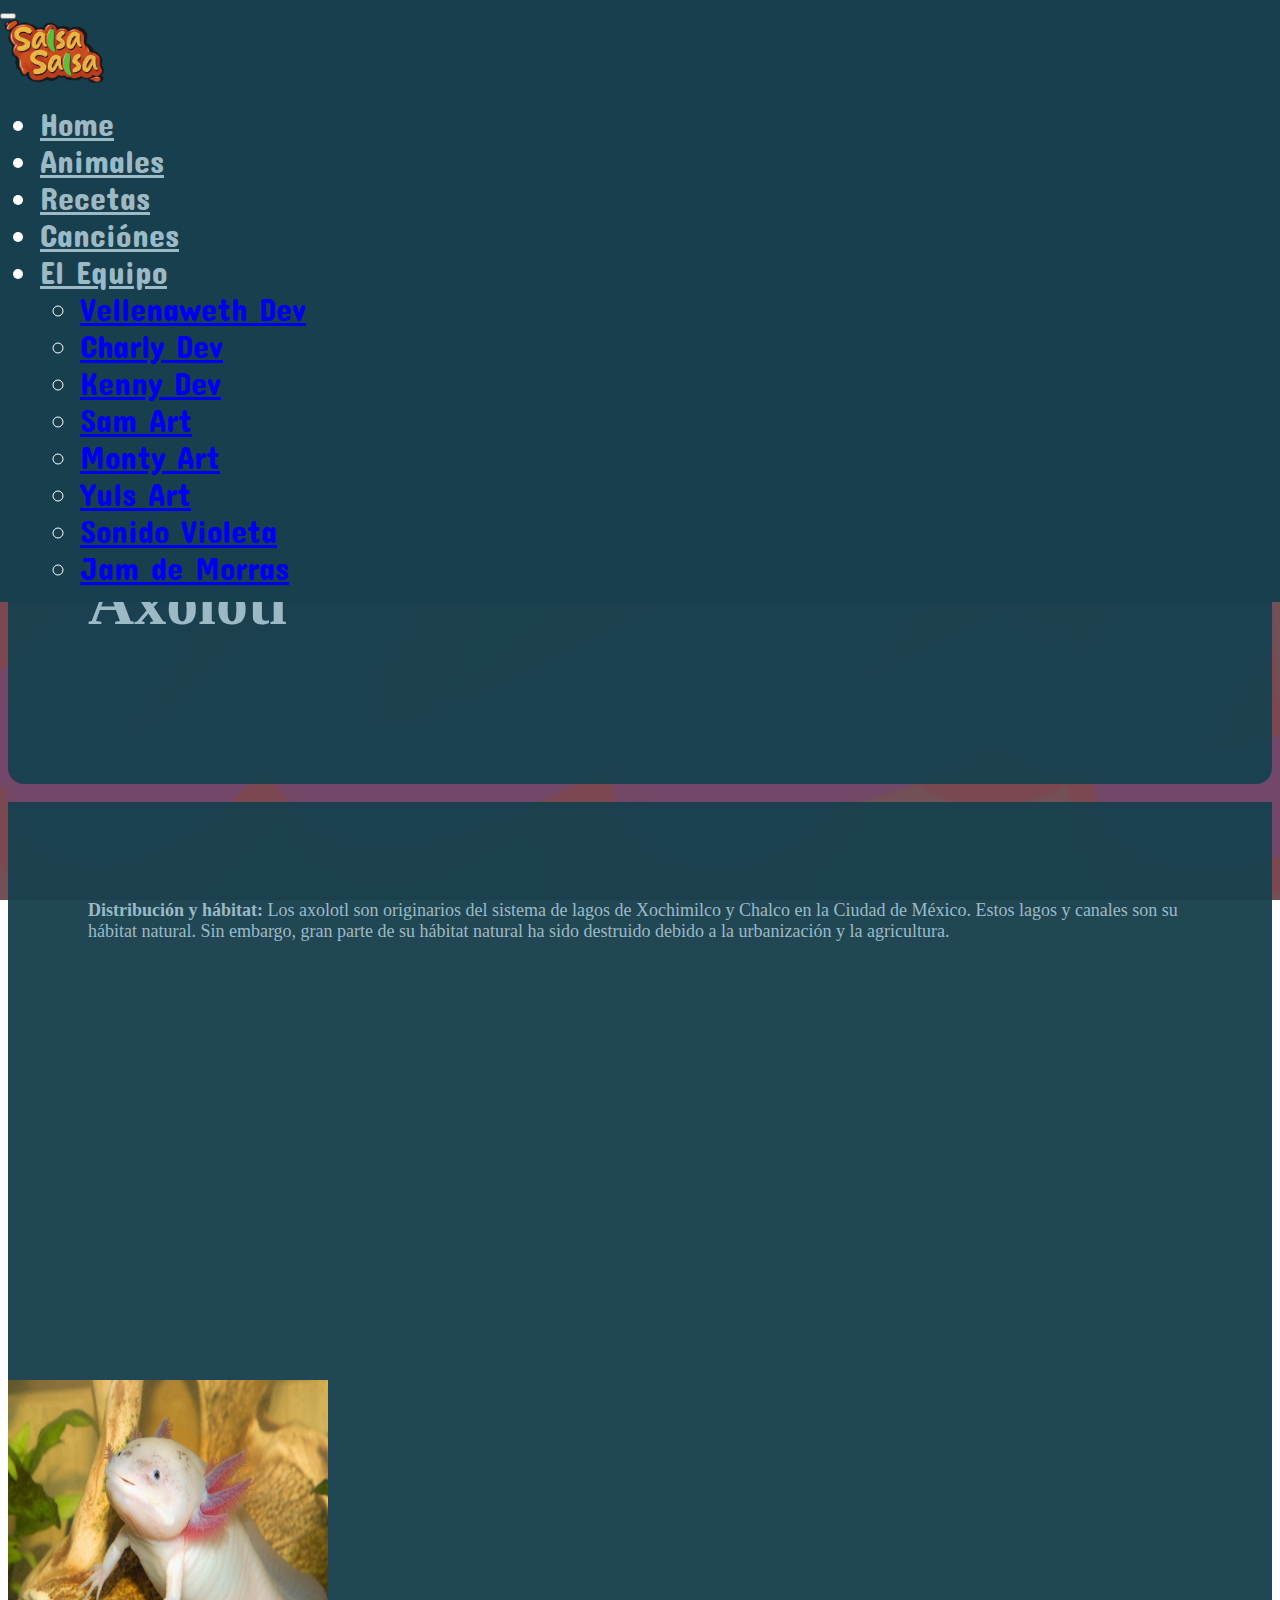
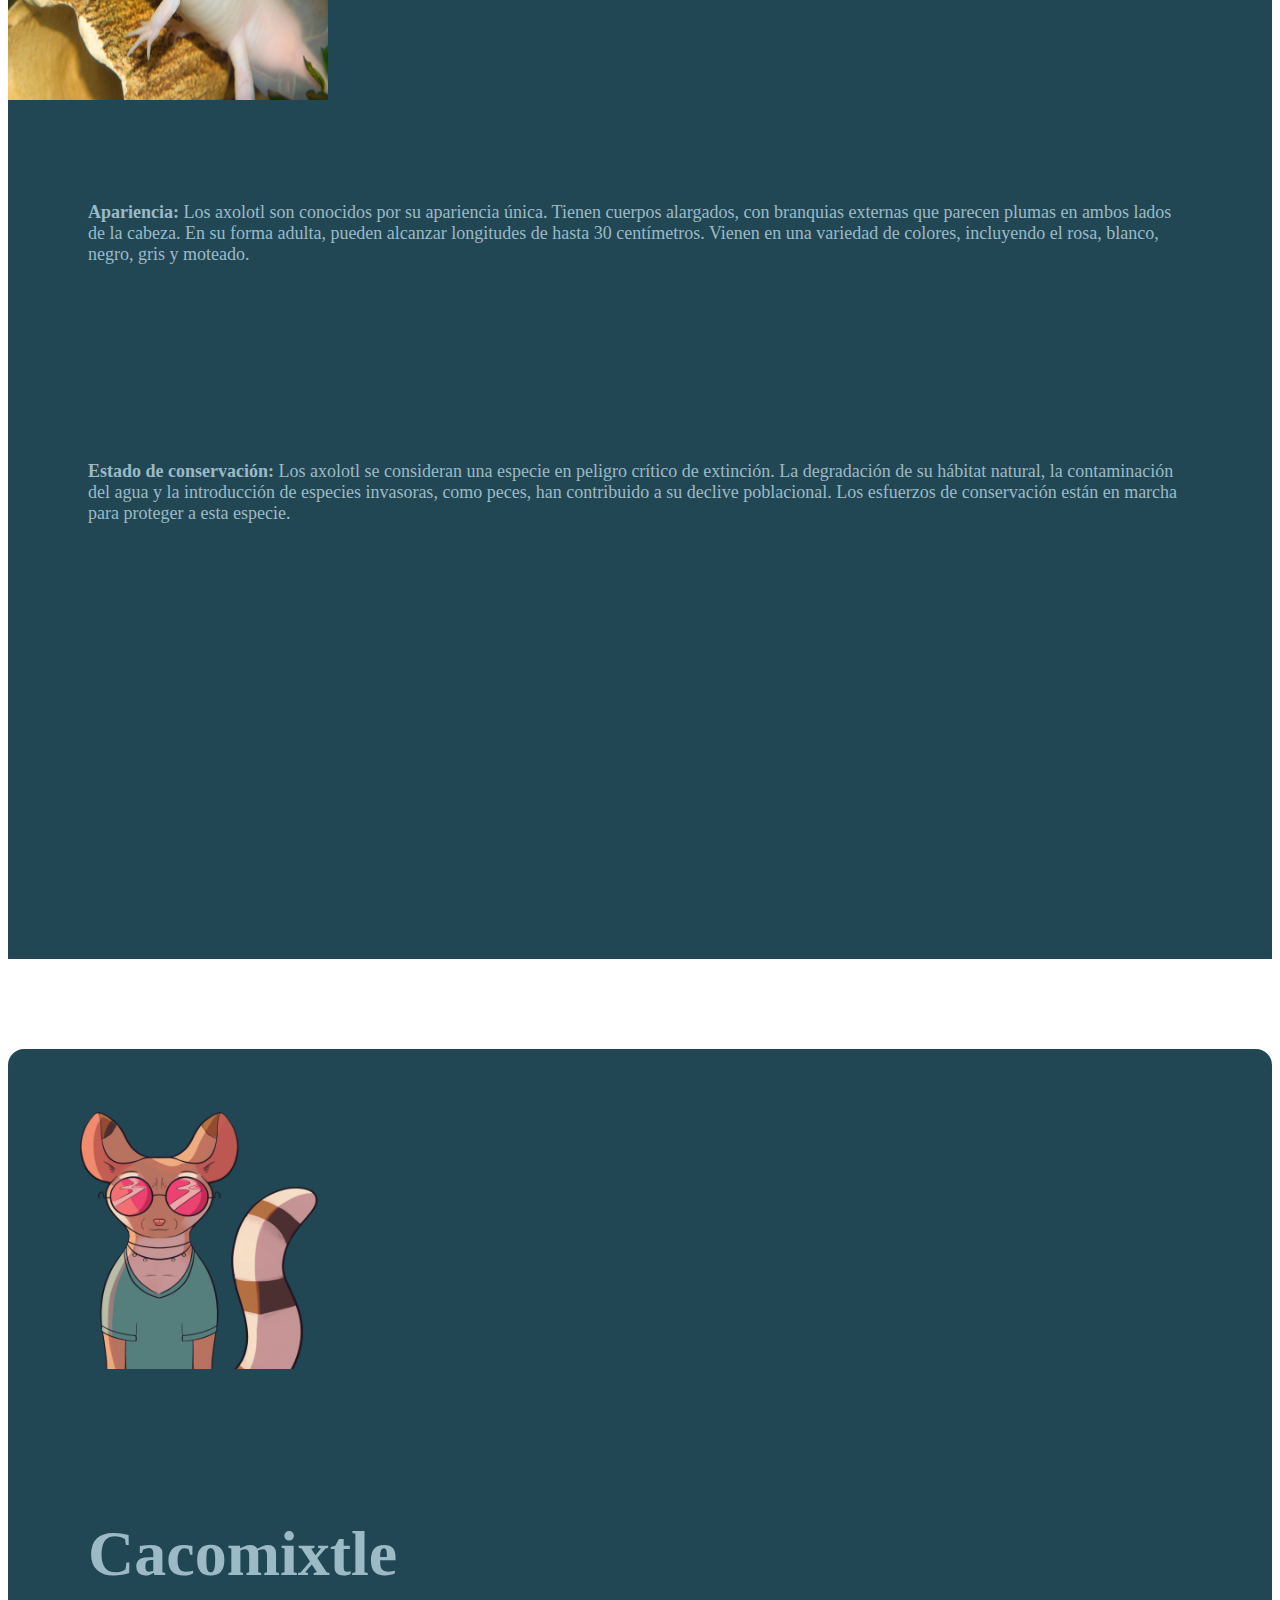
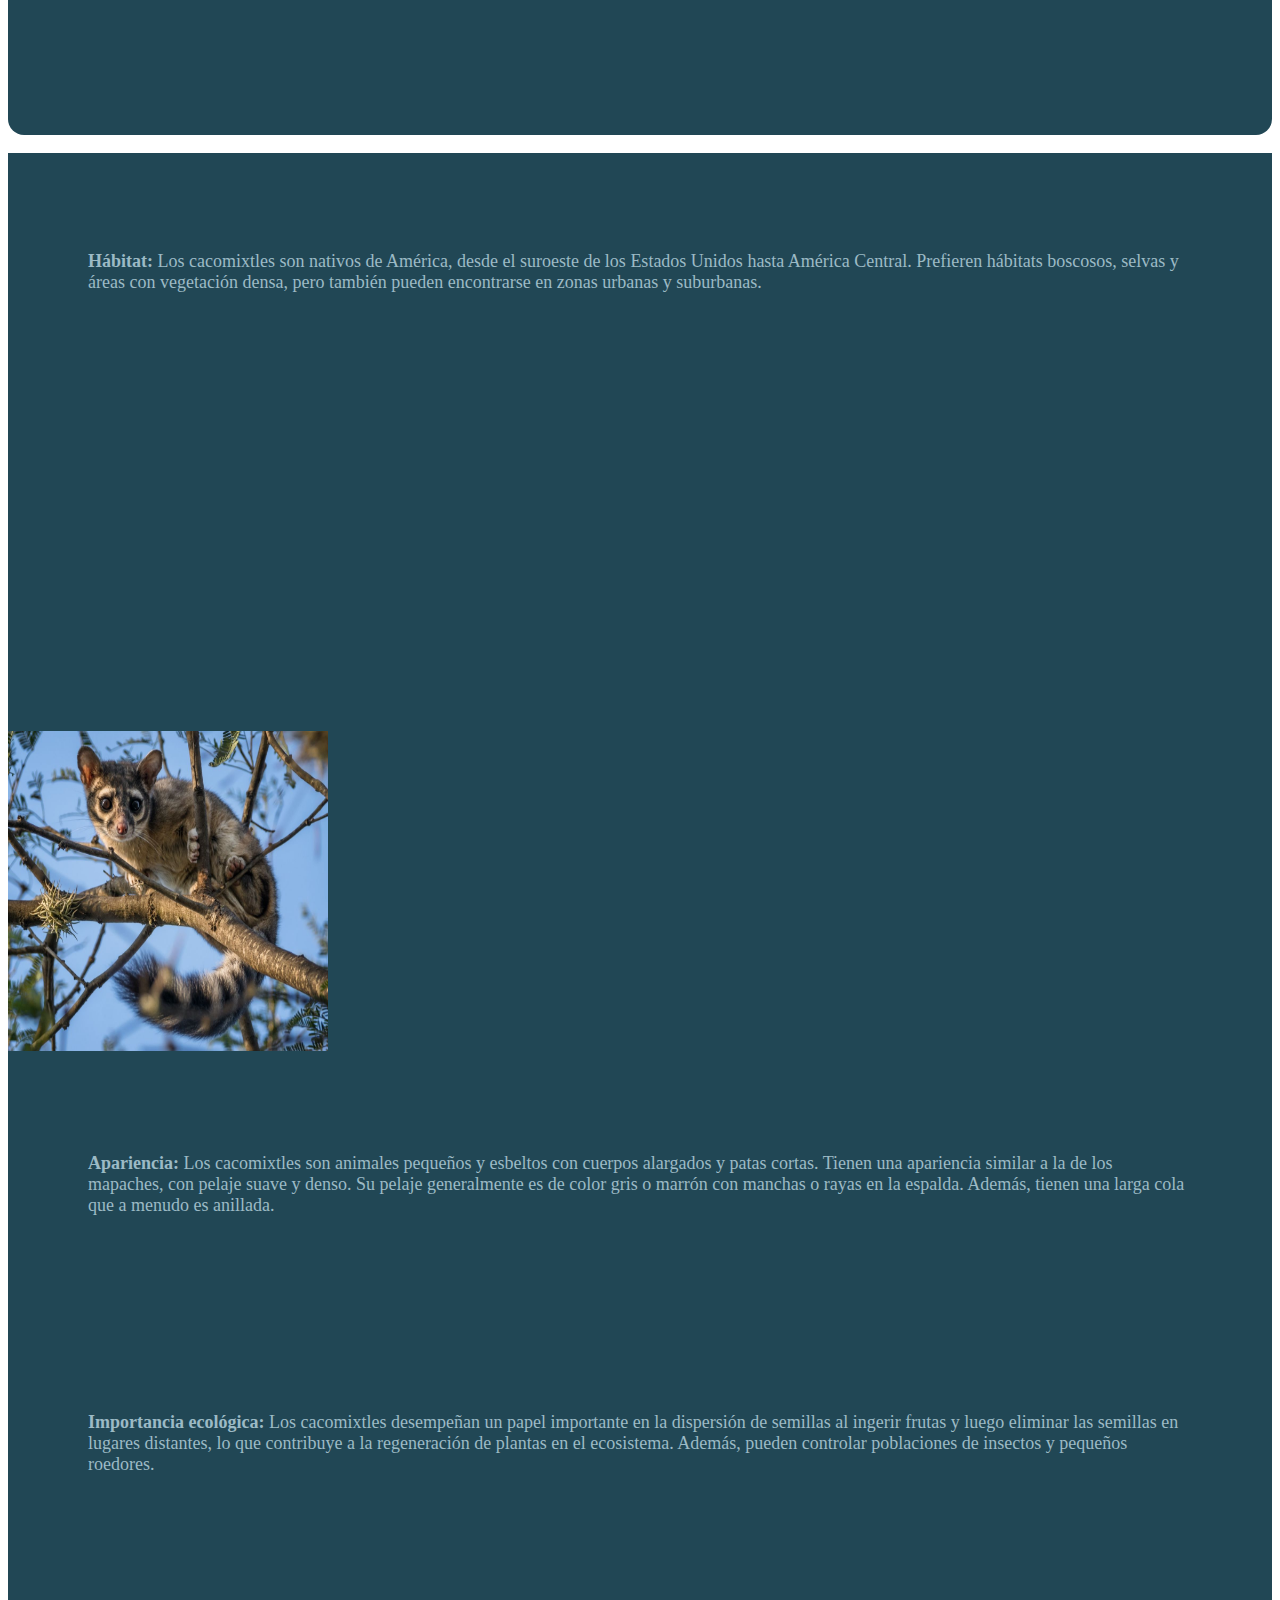
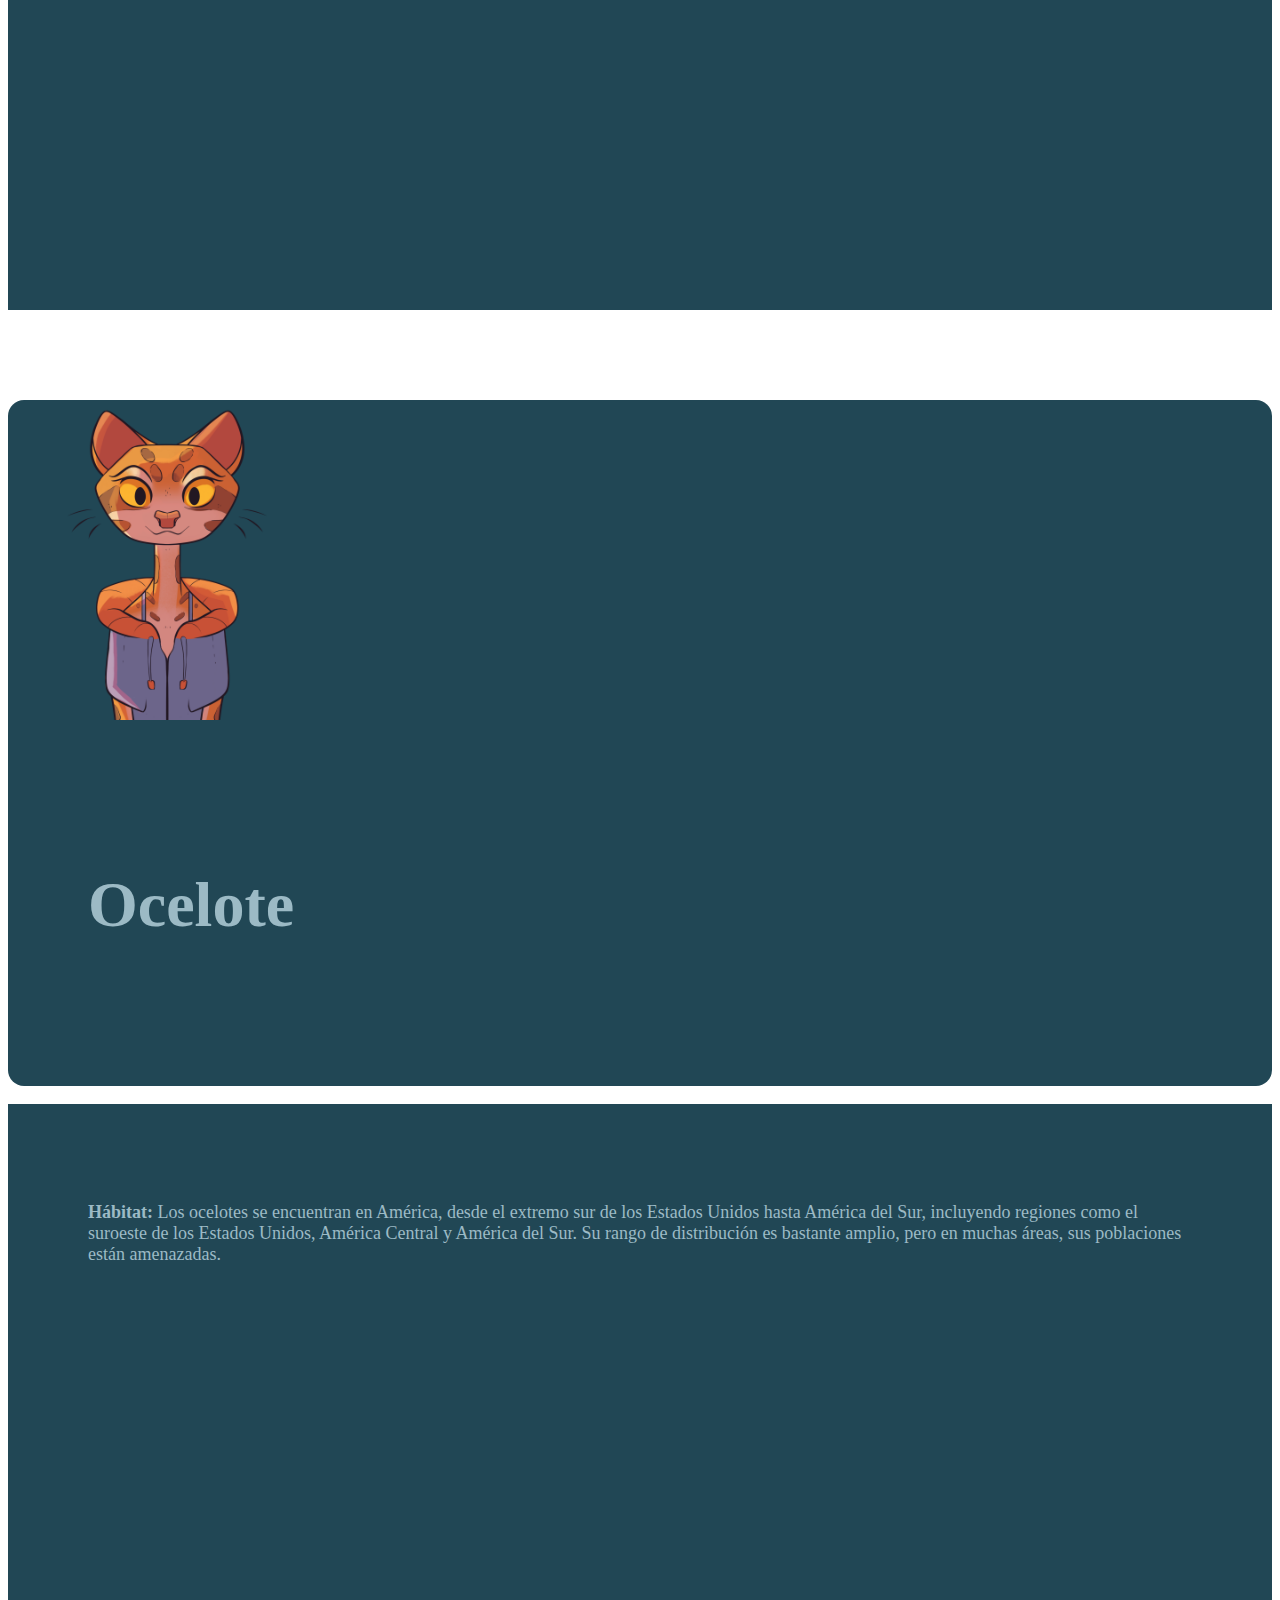
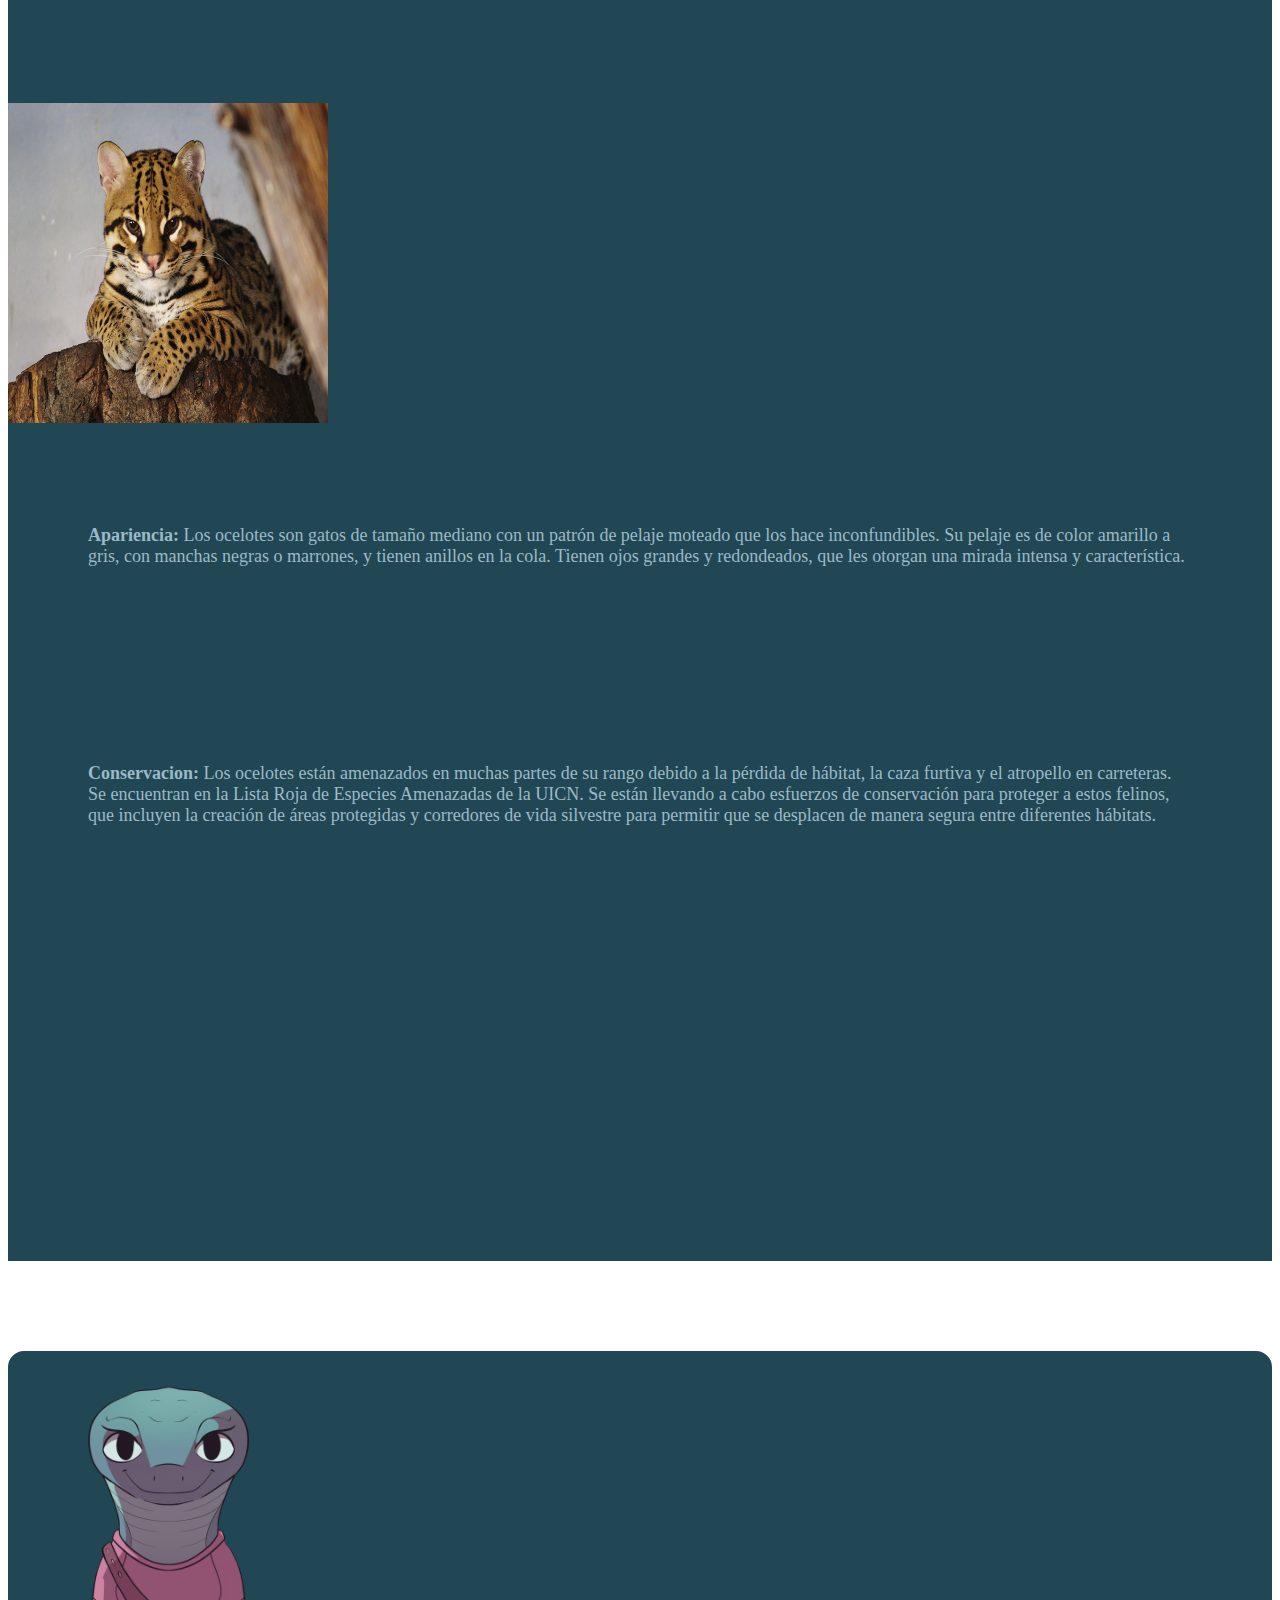
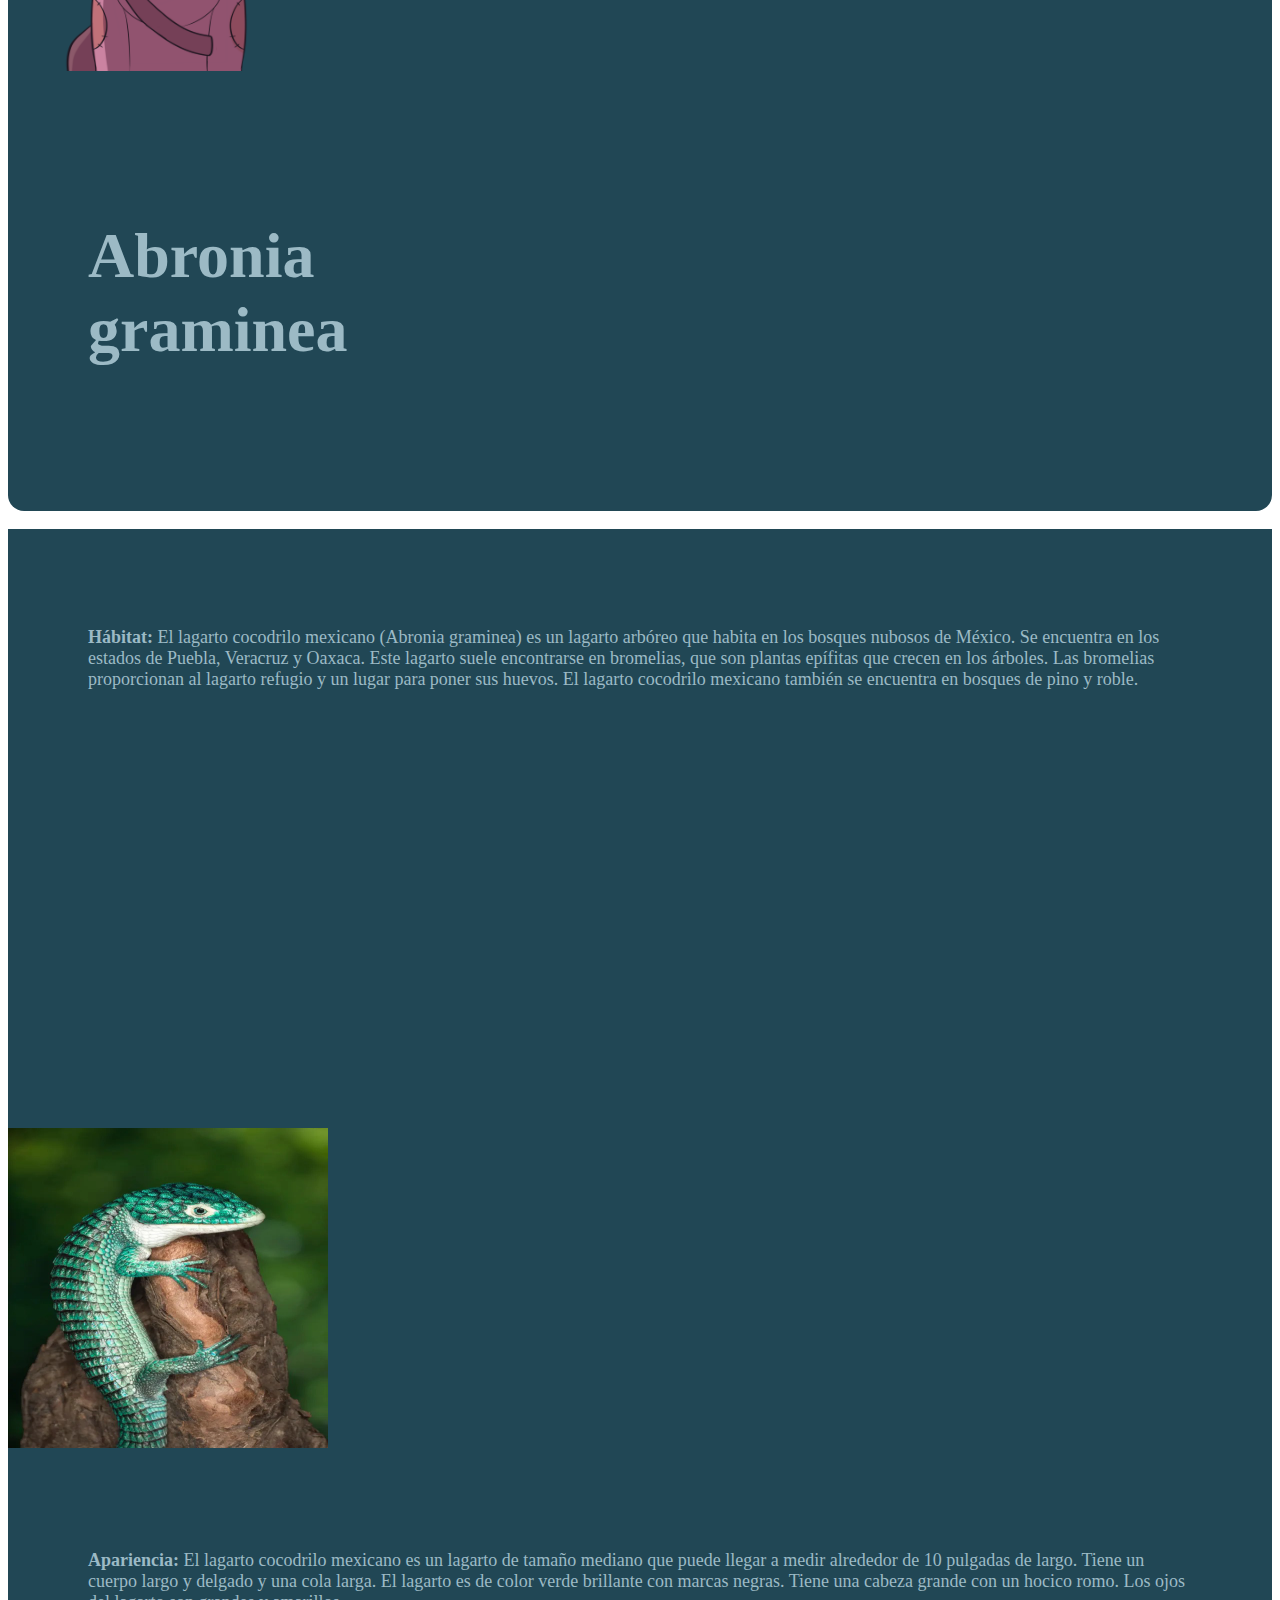
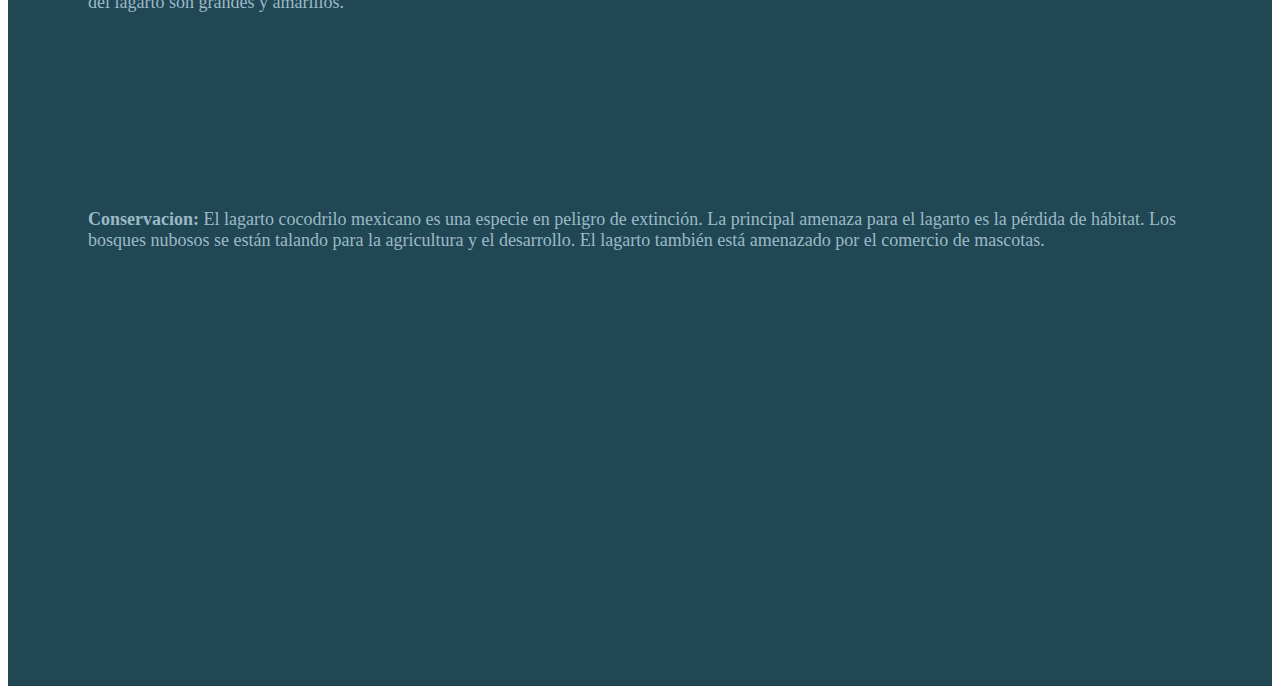
==== animals.html @ 77896317 "Todo" ====
<!doctype html>
<html lang="en">
  <head>
    <meta charset="utf-8">
    <meta name="viewport" content="width=device-width, initial-scale=1">
    <title>SalsaSalsa</title>
    <link rel="preconnect" href="https://fonts.googleapis.com">
    <link rel="preconnect" href="https://fonts.gstatic.com" crossorigin>
    <link href="https://fonts.googleapis.com/css2?family=Concert+One&display=swap" rel="stylesheet">
    <link href="https://fonts.googleapis.com/css2?family=Roboto:ital,wght@0,500;1,700&display=swap" rel="stylesheet">
    <link href="https://cdn.jsdelivr.net/npm/bootstrap@5.3.2/dist/css/bootstrap.min.css" rel="stylesheet" integrity="sha384-T3c6CoIi6uLrA9TneNEoa7RxnatzjcDSCmG1MXxSR1GAsXEV/Dwwykc2MPK8M2HN" crossorigin="anonymous">
    <link rel="stylesheet" href="css/style.css">
   
  </head>
  <header>
    <nav class="navbar navbar-expand-lg  nav-container ">
      <div class="container-fluid " style="color: white;">
        <button class="navbar-toggler" type="button" data-bs-toggle="collapse" data-bs-target="#navbarTogglerDemo01" aria-controls="navbarTogglerDemo01" aria-expanded="false" aria-label="Toggle navigation" style="color: white;">
          <span class="navbar-toggler-icon" style="color: white;"></span>
        </button>
        <div class="collapse navbar-collapse" id="navbarTogglerDemo01" style="color: white;">
          <a class="navbar-brand nav-item-pad" href="index.html" style="color: rgb(255, 0, 0);"><img src="img/logos/Logo.png" class="logo-img"></a>
          <ul class="navbar-nav me-auto mb-2 mb-lg-0">
              <li class="nav-item nav-section nav-item-pad">
                  <a class="nav-link nav-section third-color" href="index.html">Home</a>
                </li>
            <li class="nav-item nav-section nav-item-pad">
              <a class="nav-link nav-section third-color" href="animals.html">Animales</a>
            </li>
            <li class="nav-item nav-section nav-item-pad">
              <a class="nav-link nav-section third-color" href="recetas.html">Recetas</a>
            </li>
            <li class="nav-item nav-section nav-item-pad">
              <a class="nav-link nav-section third-color" href="songs.html">Canciónes</a>
            </li>
            <li class="nav-item dropdown nav-item-pad">
              <a class="nav-link dropdown-toggle nav-section third-color" href="#" role="button" data-bs-toggle="dropdown" aria-expanded="false">
                El Equipo
              </a>
              <ul class="nav-section dropdown-menu">
                <li><a class="dropdown-item nav-section-dropdown" href="kdev.html">Vellenaweth Dev</a></li>
                <li><a class="dropdown-item nav-section-dropdown" href="chardev.html">Charly Dev</a></li>
                <li><a class="dropdown-item nav-section-dropdown" href="kendev.html">Kenny Dev</a></li>
                <li><a class="dropdown-item nav-section-dropdown" href="samart.html">Sam Art</a></li>
                <li><a class="dropdown-item nav-section-dropdown" href="motyart.html">Monty Art</a></li>
                <li><a class="dropdown-item nav-section-dropdown" href="yuls.html">Yuls Art</a></li>
                <li><a class="dropdown-item nav-section-dropdown" href="sfx.html">Sonido Violeta</a></li>
                <li><a class="dropdown-item nav-section-dropdown" href="jam.html">Jam de Morras</a></li>
                
              </ul>
            </li>
          </ul>
        </div>
      </div>
    </nav>
  </header>
  <body class="body-animals">


<br><br><br><br><br>
    
<section id="axolotl"> <div class="container text-center">
    <div class="row bg-c1-op border-rad">
        <div class="col-sm-4 bg-c2 "><img src="img/animals/Cleinte_1.png" alt="" class="cliente"></div>
        <div class="col-sm-8 animal-name"><p><b>Axolotl</b></p></div>
      
    </div>
<br>
    <div class="row bg-c1-op" >
        
        <div class="col-sm-6 animal-info"><p><b>Distribución y hábitat:</b> Los axolotl son originarios del sistema de lagos de Xochimilco y Chalco en la Ciudad de México. Estos lagos y canales son su hábitat natural. Sin embargo, gran parte de su hábitat natural ha sido destruido debido a la urbanización y la agricultura.</p></div>
        <div class="col-sm-6"> <br><iframe src="https://www.google.com/maps/embed?pb=!1m18!1m12!1m3!1d120545.60892877633!2d-99.16312060197643!3d19.23664040150524!2m3!1f0!2f0!3f0!3m2!1i1024!2i768!4f13.1!3m3!1m2!1s0x85ce038c6de8dea3%3A0x9b79f71fdabd5384!2sXochimilco%2C%20CDMX!5e0!3m2!1ses!2smx!4v1697264232958!5m2!1ses!2smx" width="500" height="300" style="border:0;" allowfullscreen="" loading="lazy" referrerpolicy="no-referrer-when-downgrade"></iframe></div>
    </div>

    <div class="row bg-c1-op">
        <div class="col-sm-6"> <br><img src="img/animals/axo.jpg" class="cliente"></div>
        <div class="col-sm-6 animal-info"><p><b>Apariencia:</b> Los axolotl son conocidos por su apariencia única. Tienen cuerpos alargados, con branquias externas que parecen plumas en ambos lados de la cabeza. En su forma adulta, pueden alcanzar longitudes de hasta 30 centímetros. Vienen en una variedad de colores, incluyendo el rosa, blanco, negro, gris y moteado.</p></div>
        
    </div>

    <div class="row bg-c1-op">
        <div class="col-sm-6 animal-info"><p><b>Estado de conservación:</b>  Los axolotl se consideran una especie en peligro crítico de extinción. La degradación de su hábitat natural, la contaminación del agua y la introducción de especies invasoras, como peces, han contribuido a su declive poblacional. Los esfuerzos de conservación están en marcha para proteger a esta especie.</p></div>
        <div class="col-sm-6"> <br><iframe width="460" height="315" src="https://www.youtube.com/embed/uooR4293p_4?si=Yk6pjDDILmTBIGSQ" title="YouTube video player" frameborder="0" allow="accelerometer; autoplay; clipboard-write; encrypted-media; gyroscope; picture-in-picture; web-share" allowfullscreen></iframe></div>
          
    </div>
   </section>

   <br><br><br><br><br>
   <section id="cacomixlte"> <div class="container text-center">
    <div class="row bg-c1-op border-rad">
        <div class="col-sm-4 bg-c2"><img src="img/animals/Cleinte_3.png" alt="" class="cliente"></div>
        <div class="col-sm-8 animal-name"><p><b>Cacomixtle</b></p></div>
      
    </div>
<br>
    <div class="row bg-c1-op" >
        
        <div class="col-sm-6 animal-info"><p><b>Hábitat:</b> Los cacomixtles son nativos de América, desde el suroeste de los Estados Unidos hasta América Central. Prefieren hábitats boscosos, selvas y áreas con vegetación densa, pero también pueden encontrarse en zonas urbanas y suburbanas.</p></div>
        <div class="col-sm-6"> <br><iframe src="https://www.google.com/maps/embed?pb=!1m18!1m12!1m3!1d14917982.42204245!2d-108.42115862274662!3d24.098486694087583!2m3!1f0!2f0!3f0!3m2!1i1024!2i768!4f13.1!3m3!1m2!1s0x84043a3b88685353%3A0xed64b4be6b099811!2zTcOpeGljbw!5e0!3m2!1ses!2smx!4v1697266581633!5m2!1ses!2smx" width="500" height="300" style="border:0;" allowfullscreen="" loading="lazy" referrerpolicy="no-referrer-when-downgrade"></iframe></div>
    </div>

    <div class="row bg-c1-op">
        <div class="col-sm-6"> <br><img src="img/animals/caco.jpg" class="cliente"></div>
        <div class="col-sm-6 animal-info"><p><b>Apariencia:</b> Los cacomixtles son animales pequeños y esbeltos con cuerpos alargados y patas cortas. Tienen una apariencia similar a la de los mapaches, con pelaje suave y denso. Su pelaje generalmente es de color gris o marrón con manchas o rayas en la espalda. Además, tienen una larga cola que a menudo es anillada.</p></div>
        
    </div>

    <div class="row bg-c1-op">
        <div class="col-sm-6 animal-info"><p><b>Importancia ecológica: </b>   Los cacomixtles desempeñan un papel importante en la dispersión de semillas al ingerir frutas y luego eliminar las semillas en lugares distantes, lo que contribuye a la regeneración de plantas en el ecosistema. Además, pueden controlar poblaciones de insectos y pequeños roedores.</p></div>
        <div class="col-sm-6"> <br><iframe width="460" height="315" src="https://www.youtube.com/embed/U4_z4-kmKRs?si=E5iTAcYALD1OWJyC" title="YouTube video player" frameborder="0" allow="accelerometer; autoplay; clipboard-write; encrypted-media; gyroscope; picture-in-picture; web-share" allowfullscreen></iframe></div>
          
    </div>
   </section>

   <br><br><br><br><br>
   <section id="ocelote"> <div class="container text-center">
    <div class="row bg-c1-op border-rad">
        <div class="col-sm-4 bg-c2"><img src="img/animals/Cleinte_2.png" alt="" class="cliente"></div>
        <div class="col-sm-8 animal-name"><p><b>Ocelote</b></p></div>
      
    </div>
<br>
    <div class="row bg-c1-op" >
        
        <div class="col-sm-6 animal-info"><p><b>Hábitat:</b>  Los ocelotes se encuentran en América, desde el extremo sur de los Estados Unidos hasta América del Sur, incluyendo regiones como el suroeste de los Estados Unidos, América Central y América del Sur. Su rango de distribución es bastante amplio, pero en muchas áreas, sus poblaciones están amenazadas.</p></div>
        <div class="col-sm-6"> <br><iframe src="https://www.google.com/maps/embed?pb=!1m18!1m12!1m3!1d14917982.42204245!2d-108.42115862274662!3d24.098486694087583!2m3!1f0!2f0!3f0!3m2!1i1024!2i768!4f13.1!3m3!1m2!1s0x84043a3b88685353%3A0xed64b4be6b099811!2zTcOpeGljbw!5e0!3m2!1ses!2smx!4v1697266581633!5m2!1ses!2smx" width="500" height="300" style="border:0;" allowfullscreen="" loading="lazy" referrerpolicy="no-referrer-when-downgrade"></iframe></div>
    </div>

    <div class="row bg-c1-op">
        <div class="col-sm-6"> <br><img src="img/animals/ocelot.jpg" class="cliente"></div>
        <div class="col-sm-6 animal-info"><p><b>Apariencia:</b>  Los ocelotes son gatos de tamaño mediano con un patrón de pelaje moteado que los hace inconfundibles. Su pelaje es de color amarillo a gris, con manchas negras o marrones, y tienen anillos en la cola. Tienen ojos grandes y redondeados, que les otorgan una mirada intensa y característica.</p></div>
        
    </div>

    <div class="row bg-c1-op">
        <div class="col-sm-6 animal-info"><p><b>Conservacion: </b>   Los ocelotes están amenazados en muchas partes de su rango debido a la pérdida de hábitat, la caza furtiva y el atropello en carreteras. Se encuentran en la Lista Roja de Especies Amenazadas de la UICN. Se están llevando a cabo esfuerzos de conservación para proteger a estos felinos, que incluyen la creación de áreas protegidas y corredores de vida silvestre para permitir que se desplacen de manera segura entre diferentes hábitats.</p></div>
        <div class="col-sm-6"> <br><iframe width="460" height="315" src="https://www.youtube.com/embed/2HZnge75w4k?si=yhTpjSSOsrcgODCW" title="YouTube video player" frameborder="0" allow="accelerometer; autoplay; clipboard-write; encrypted-media; gyroscope; picture-in-picture; web-share" allowfullscreen></iframe></div>
          
    </div>
   </section>

  <br><br><br><br><br>
   <section id="Abronia graminea"> <div class="container text-center">
    <div class="row bg-c1-op border-rad">
        <div class="col-sm-4 bg-c2"><img src="img/animals/Cleinte_4.png" alt="" class="cliente"></div>
        <div class="col-sm-8 animal-name"><p><b>Abronia <br>graminea</b></p></div>
      
    </div>
<br>
    <div class="row bg-c1-op" >
        
        <div class="col-sm-6 animal-info"><p><b>Hábitat:</b>  
          El lagarto cocodrilo mexicano (Abronia graminea) es un lagarto arbóreo que habita en los bosques nubosos de México. Se encuentra en los estados de Puebla, Veracruz y Oaxaca. Este lagarto suele encontrarse en bromelias, que son plantas epífitas que crecen en los árboles. Las bromelias proporcionan al lagarto refugio y un lugar para poner sus huevos. El lagarto cocodrilo mexicano también se encuentra en bosques de pino y roble.
          </p></div>
        <div class="col-sm-6"> <br><iframe src="https://www.google.com/maps/embed?pb=!1m18!1m12!1m3!1d14917982.42204245!2d-108.42115862274662!3d24.098486694087583!2m3!1f0!2f0!3f0!3m2!1i1024!2i768!4f13.1!3m3!1m2!1s0x84043a3b88685353%3A0xed64b4be6b099811!2zTcOpeGljbw!5e0!3m2!1ses!2smx!4v1697266581633!5m2!1ses!2smx" width="500" height="300" style="border:0;" allowfullscreen="" loading="lazy" referrerpolicy="no-referrer-when-downgrade"></iframe></div>
    </div>

    <div class="row bg-c1-op">
        <div class="col-sm-6"> <br><img src="img/animals/abrogimea.jpg" class="cliente"></div>
        <div class="col-sm-6 animal-info"><p><b>Apariencia:</b>  El lagarto cocodrilo mexicano es un lagarto de tamaño mediano que puede llegar a medir alrededor de 10 pulgadas de largo. Tiene un cuerpo largo y delgado y una cola larga. El lagarto es de color verde brillante con marcas negras. Tiene una cabeza grande con un hocico romo. Los ojos del lagarto son grandes y amarillos.
        </p></div>
        
    </div>

    <div class="row bg-c1-op">
        <div class="col-sm-6 animal-info"><p><b>Conservacion: </b>  El lagarto cocodrilo mexicano es una especie en peligro de extinción. La principal amenaza para el lagarto es la pérdida de hábitat. Los bosques nubosos se están talando para la agricultura y el desarrollo. El lagarto también está amenazado por el comercio de mascotas.
        </p></div>
        <div class="col-sm-6"> <br><iframe width="460" height="315" src="https://www.youtube.com/embed/4GkxhFzkjEM?si=Zz0tHBMBcc6TArT_" title="YouTube video player" frameborder="0" allow="accelerometer; autoplay; clipboard-write; encrypted-media; gyroscope; picture-in-picture; web-share" allowfullscreen></iframe></div>
          
    </div>
   </section>


    <script src="https://cdn.jsdelivr.net/npm/bootstrap@5.3.2/dist/js/bootstrap.bundle.min.js" integrity="sha384-C6RzsynM9kWDrMNeT87bh95OGNyZPhcTNXj1NW7RuBCsyN/o0jlpcV8Qyq46cDfL" crossorigin="anonymous"></script>
  


</body>
</html>
---- css/style.css ----
:root{
   
  --title-font: 'Concert One', sans-serif;
  --text-font:'Roboto', sans-serif;
  --first-color :  #183F4E  ;
  --second-color : #1D2729  ;
  --third-color : #9CBAC5;
  --fourth-color : #73241D  ;
  --fifth-color : #73241D ;
  --sixth-color: #AF3327;
  --first-color-opacity :  #183f4ef5  ;
      
}
body{
  color: var(--third-color);
}

/* NAVBAR */

.navbar{
    font-family: var(--title-font);
    font-size: 1rem;
    background-color: var(--first-color);
    position: fixed;
    top: 0;
    left: 0;
    width: 100%; 
    z-index: 1;
}

.third-color{
    color: var(--third-color);
}

.nav-item-pad{
    font-size: 2rem;
    padding: 0rem 0.5rem 0 0rem ;
}

.logo-img{
height: 4rem;
width: 7rem;
}

.nav-link:hover {
    color: var(--second-color);
  }

  .nav-link:active {
    color: var(--fourth-color);
  }

  /* Animals */

  .bg-img{
    max-width: 100%;
    height: 100vh;
    background-image: url(../img/backgrounds/BG.png); 
    background-size: cover;
    background-position: center;
    background-attachment: fixed;
   
}

.body-animals {
    background-image: url('/img/backgrounds/BG.png');
    background-size: cover; 
    background-attachment:fixed;
   
  }

  .cliente{
    height: 20rem;
    width: 20rem;
  }

  .animal-info{
    padding: 5rem;
    color: var(--third-color);
    font-size: large;
  }

  .animal-name{
    padding: 5rem;
    color: var(--third-color);
    font-size: 4rem;
    
  }

  .bg-c1{
    
    background-color:var(--first-color);
  }
  .bg-c1-op{
    
    background-color:var(--first-color-opacity);
  }

  .bg-c2{
    border-radius:1rem;
    background-color:var(--fourth-color-opacity-50);
  }

  .border-rad{
    border-radius: 1rem;
  }
  
  .pad1{
    padding: 4rem;
  }

  .about-section-1{
    align-items: center;
    justify-content: center;
    background-color: var(--third-color);
    color: var(--first-color);
   
}

.about-section{
  padding:  10% 30%;
  display: flex;
  align-items: center;
  justify-content: center;
  letter-spacing: 1px;
  background-color: var(--third-color);
  color: var(--second-color);
  font-family: var(--font-2);
 

}

.container-2{
    
  max-width: 100%;
  height: 100vh;
  padding: -12;
  display: flex;
  align-items: center;
  justify-content: center;
}

.container-2 img{
  
  max-width: 100%;
  height: 50%
}

.fondo-principal{
  background-image: url(../img/Fondo/COCINA\ INICIO.png);
  background-attachment: fixed;
}
.fondo-recetas{
  background-image: url(../img/Fondo/COCINA\ INICIO.png);
  background-attachment: fixed;
}
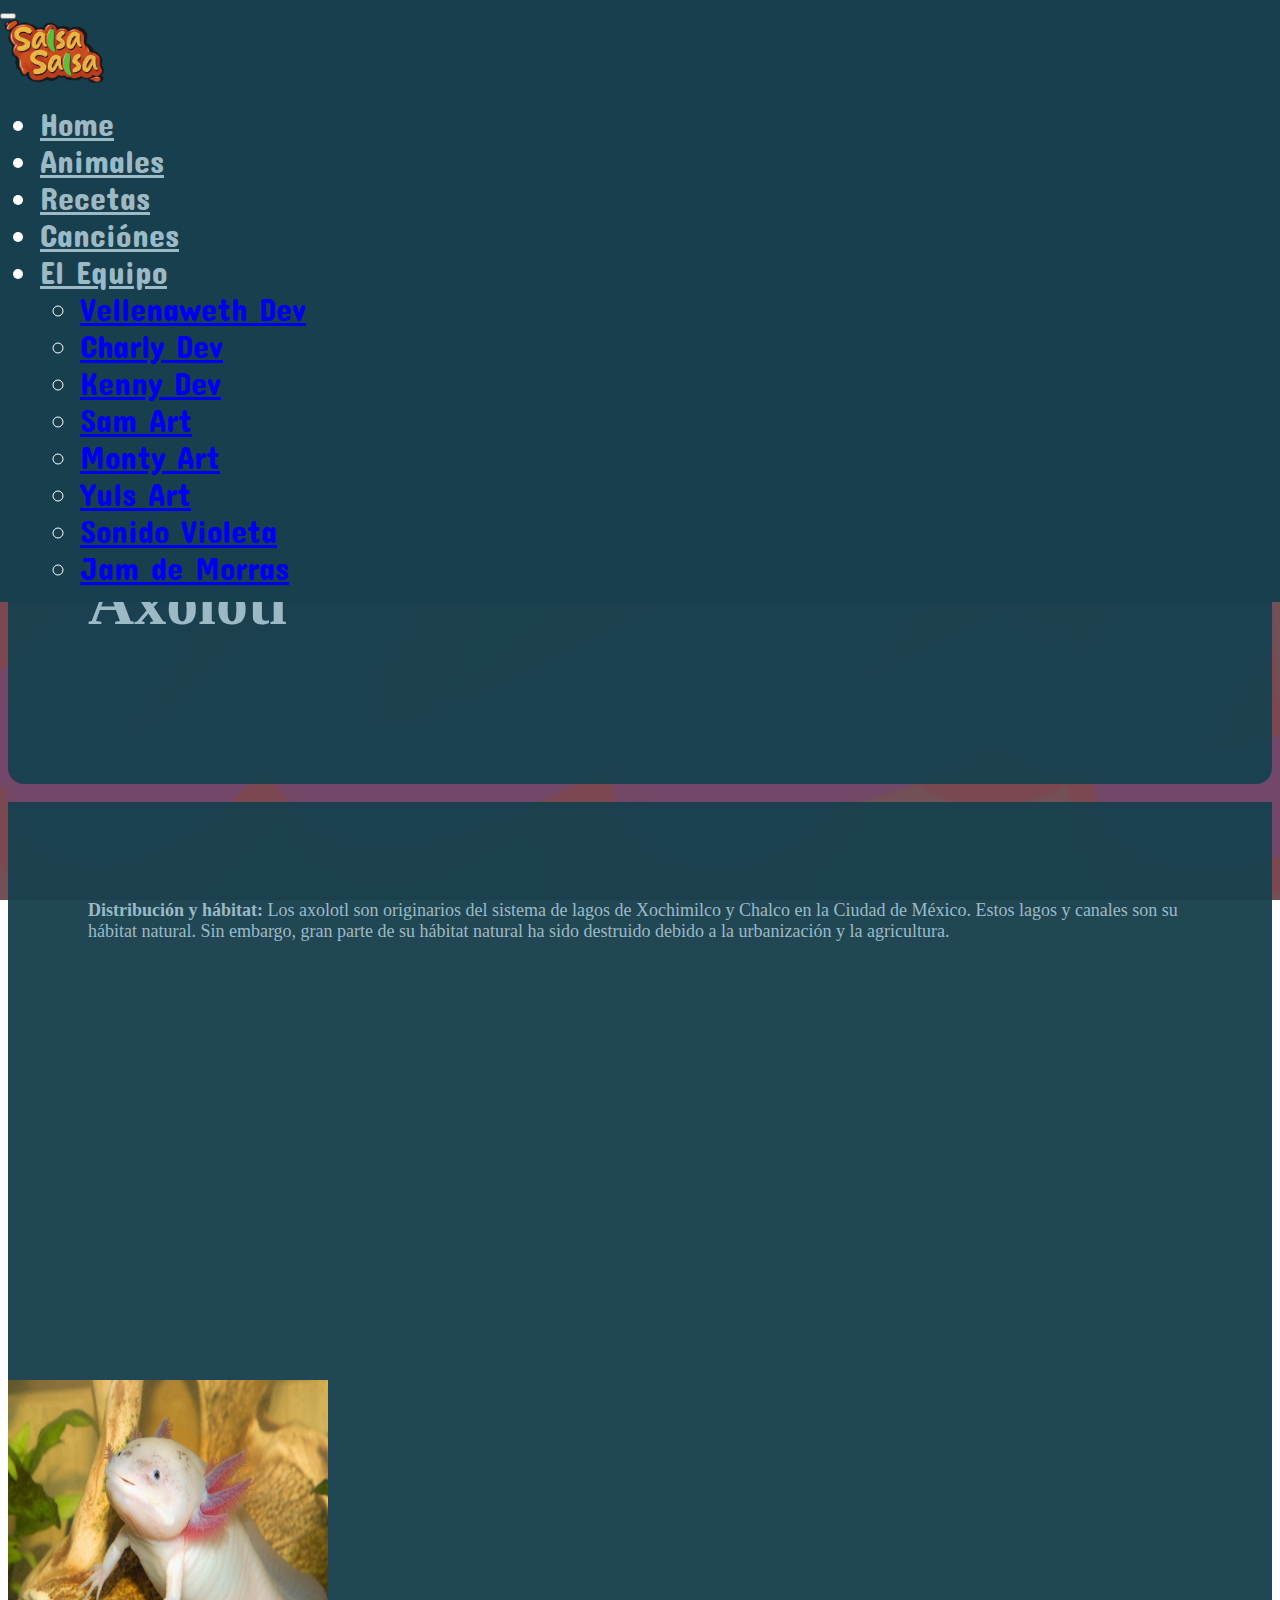
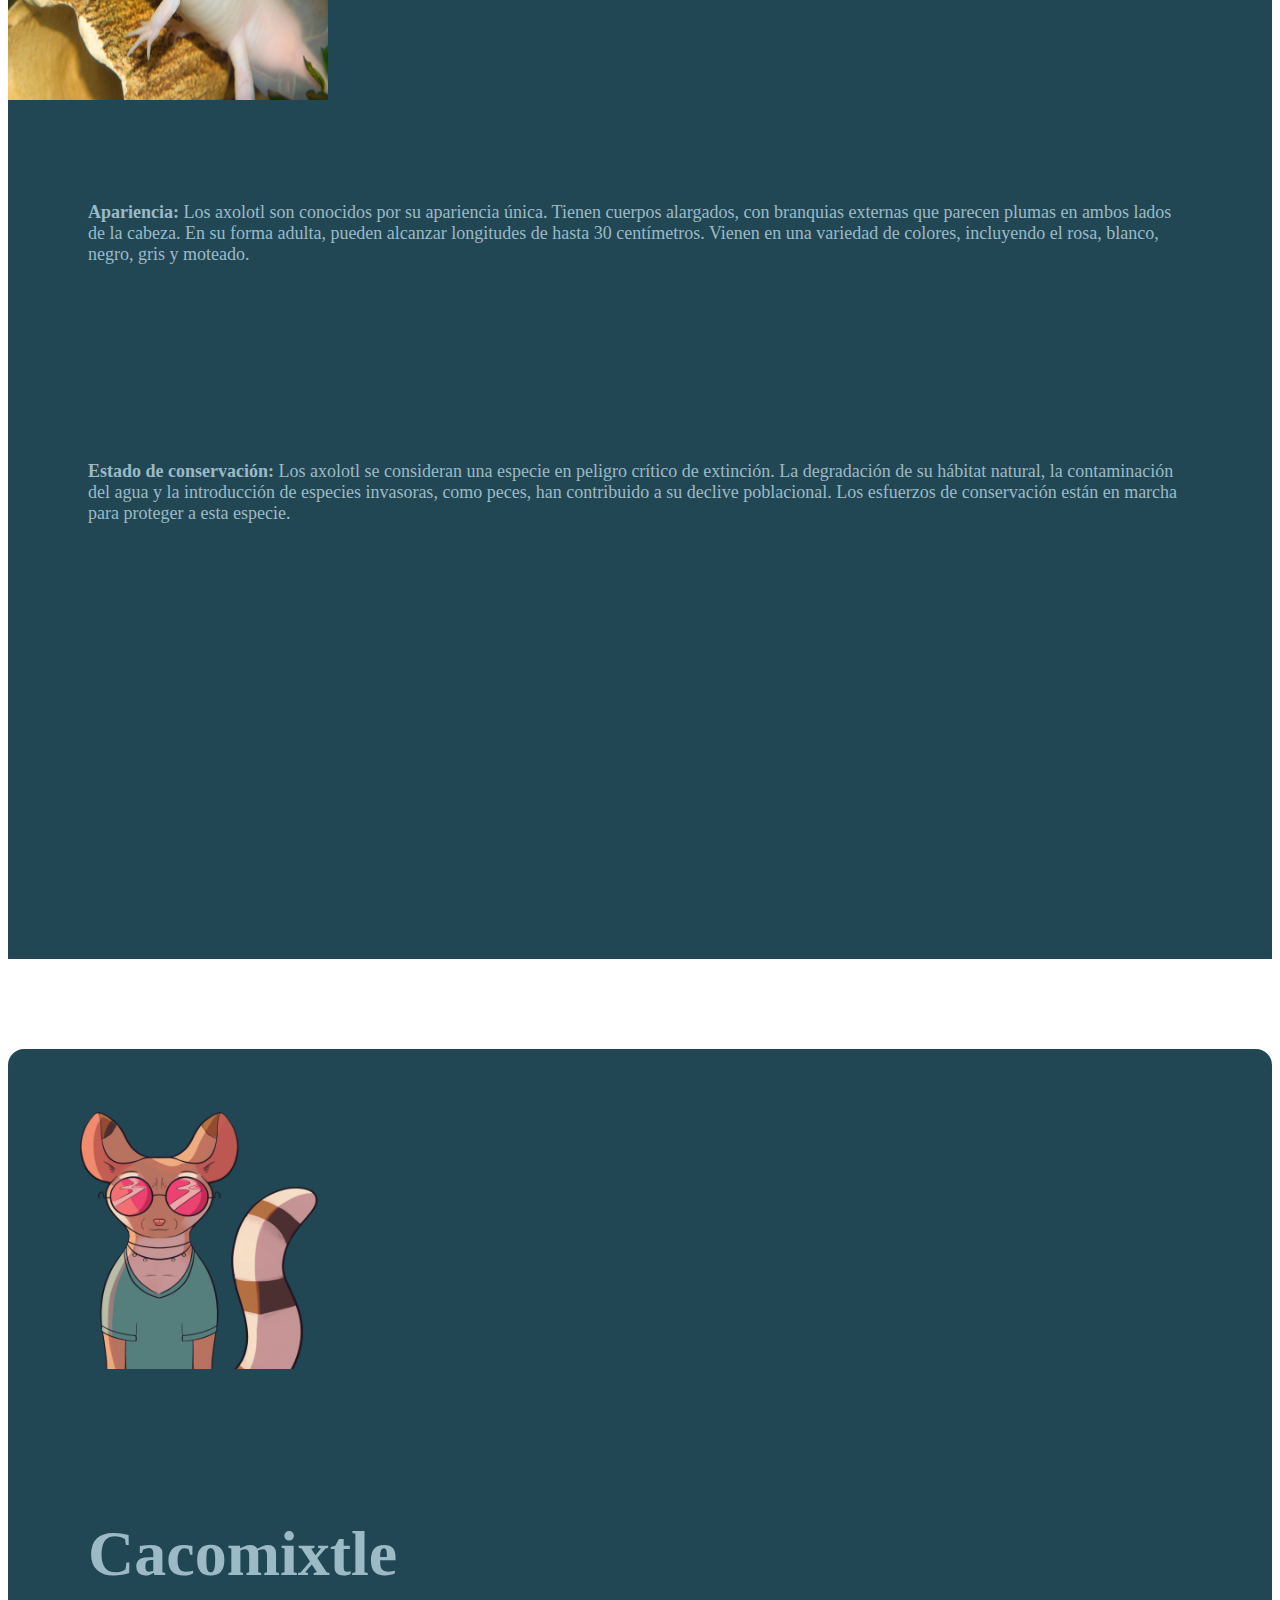
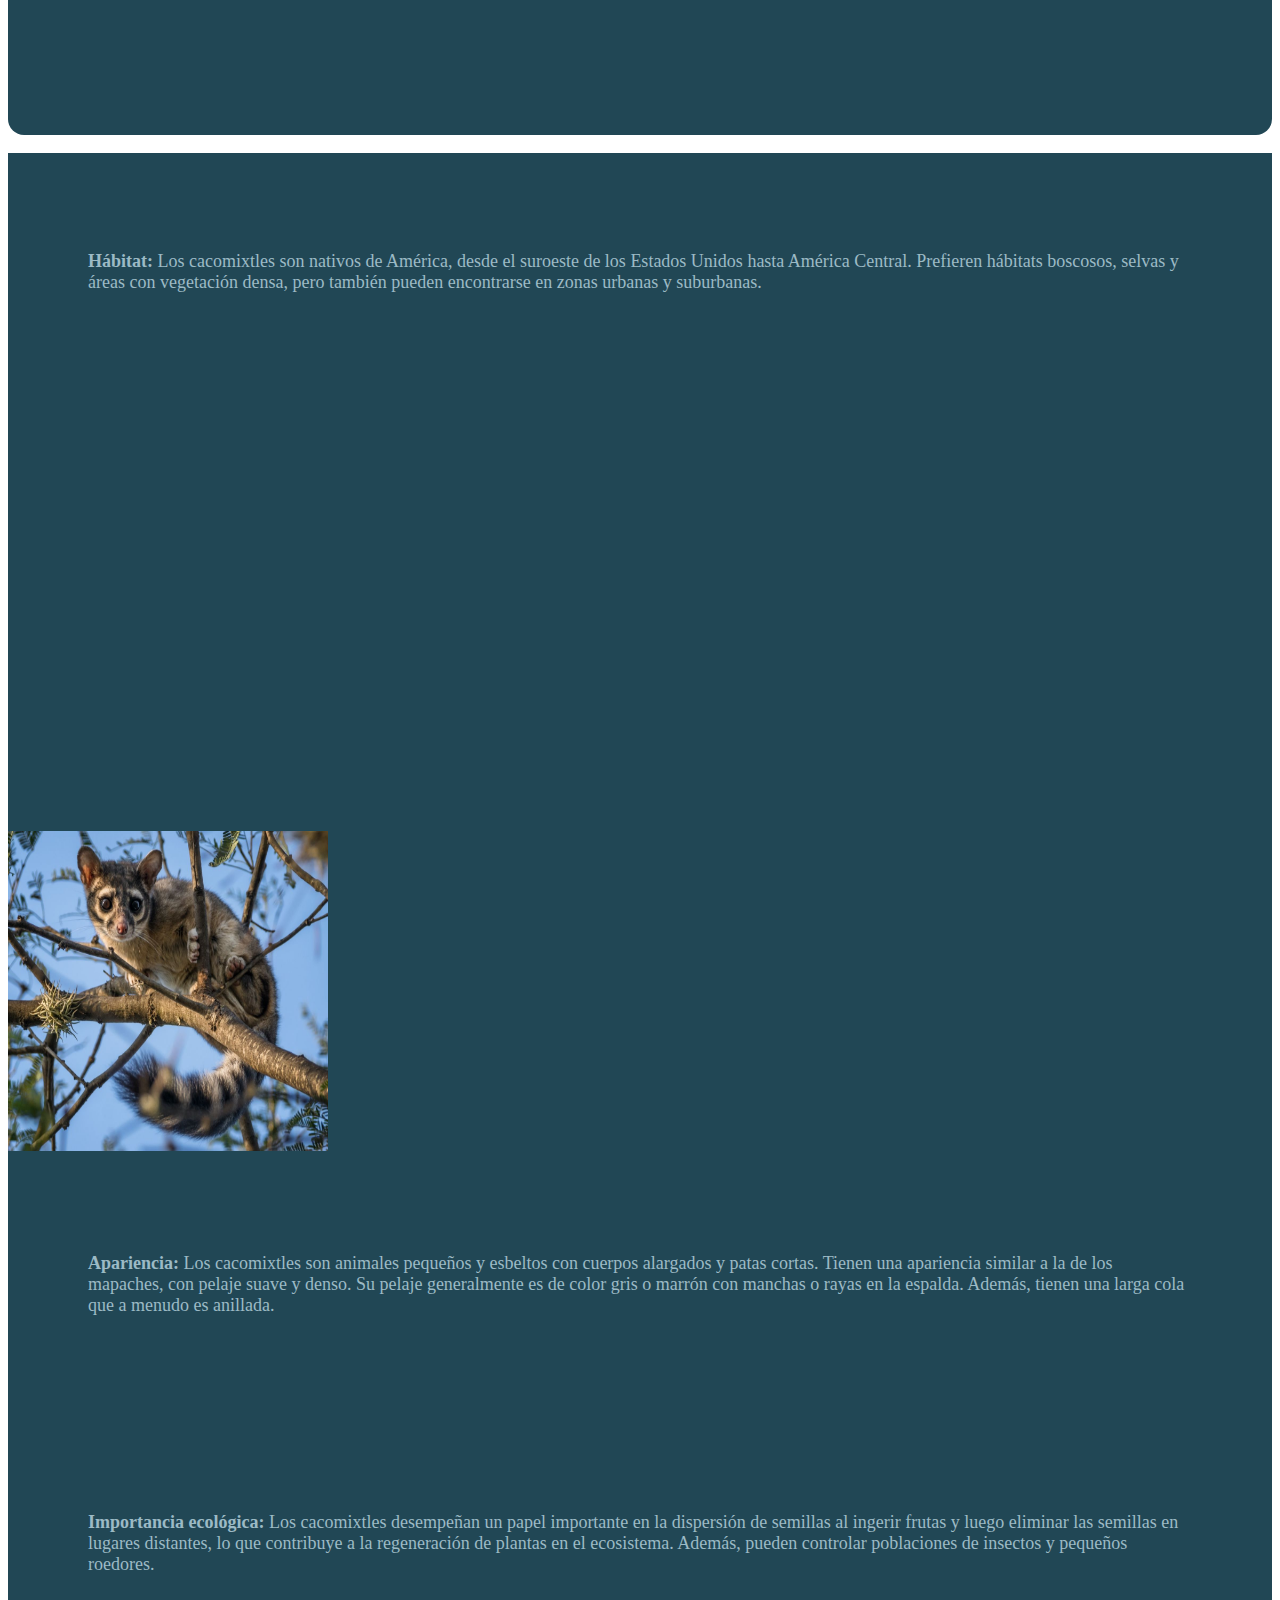
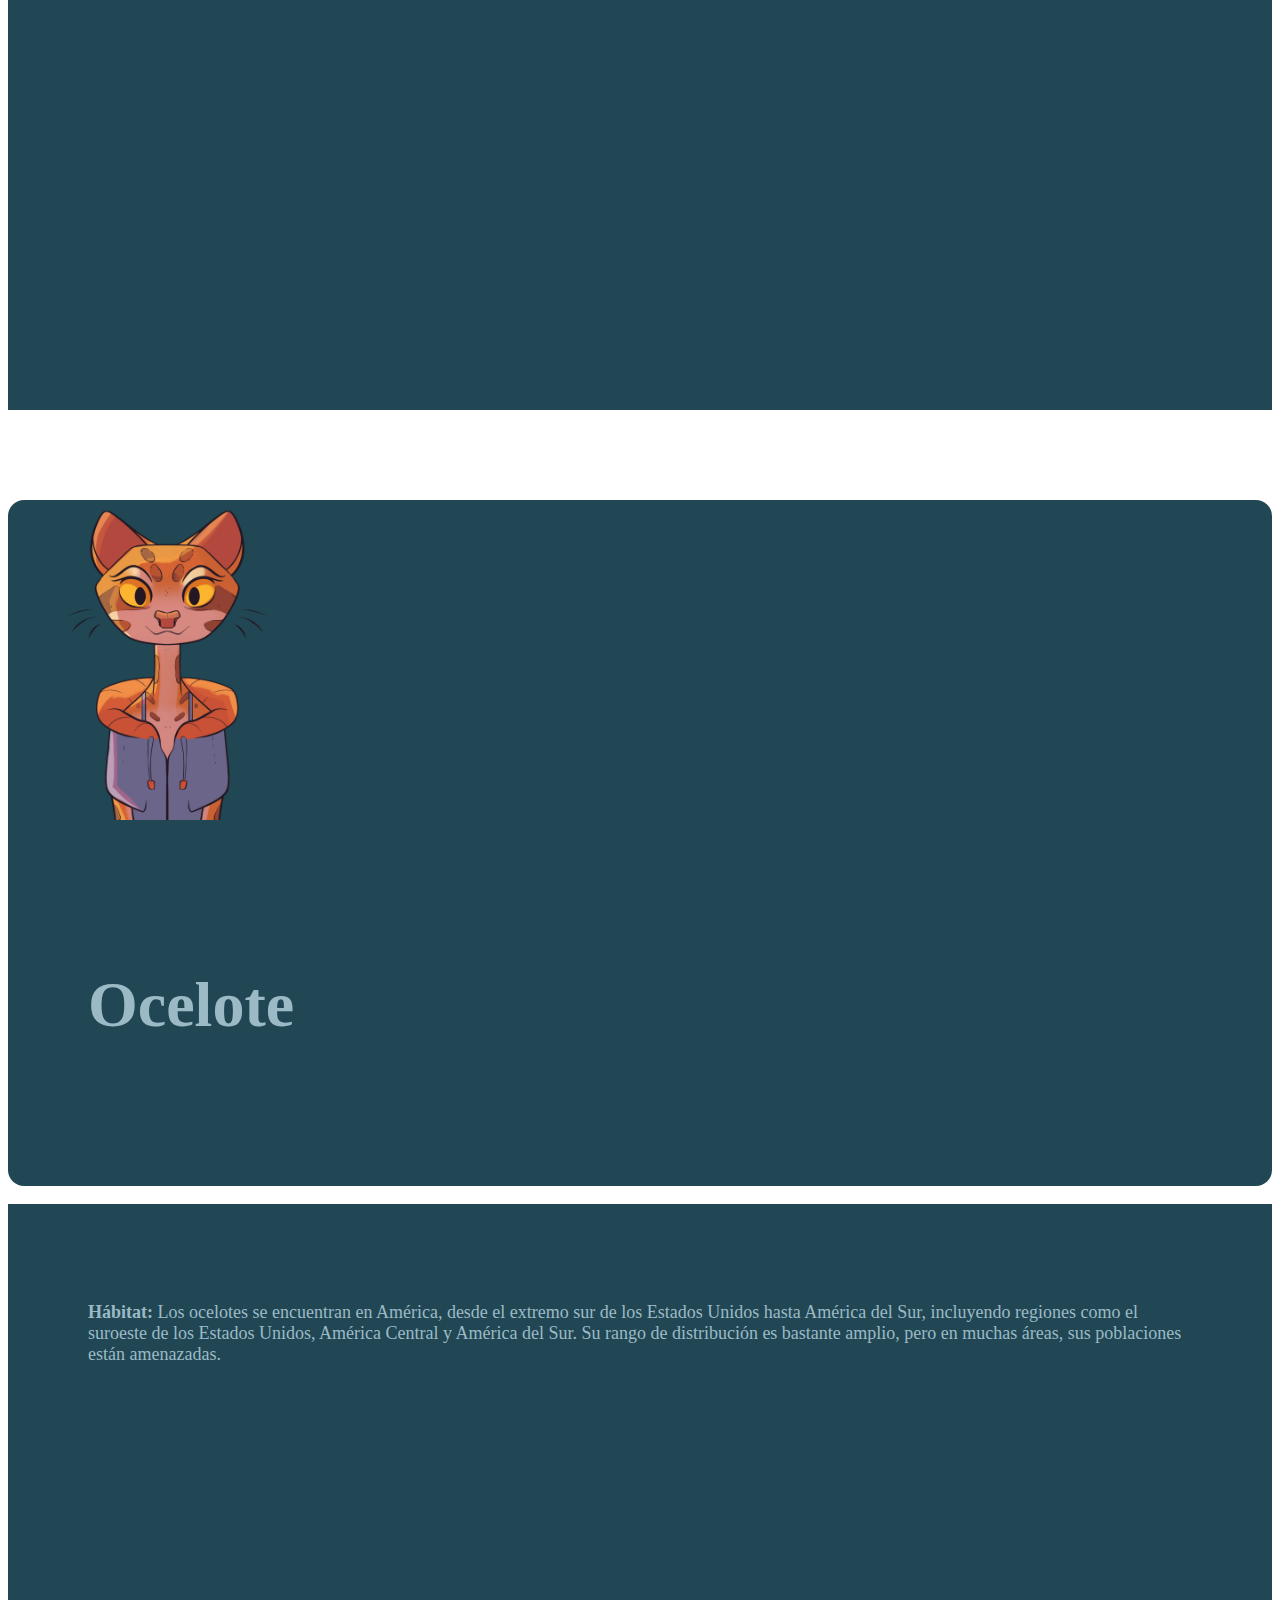
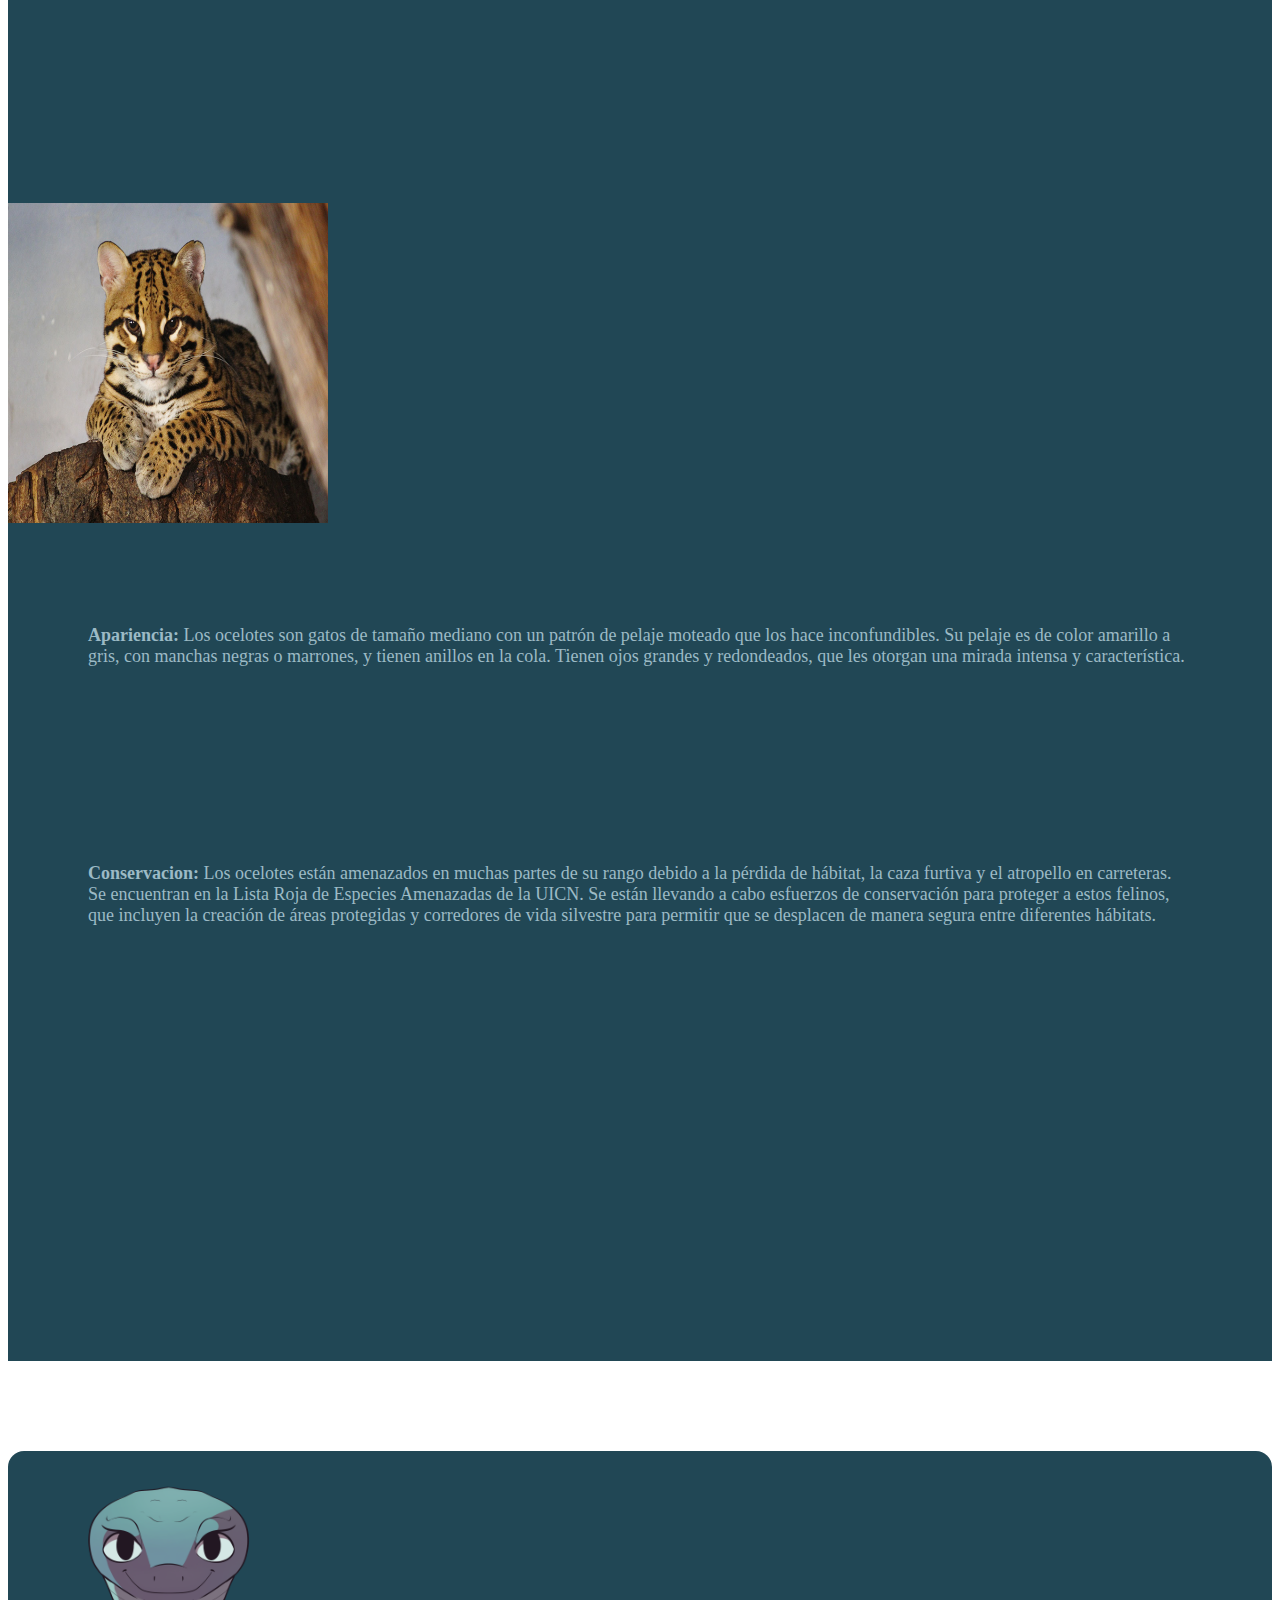
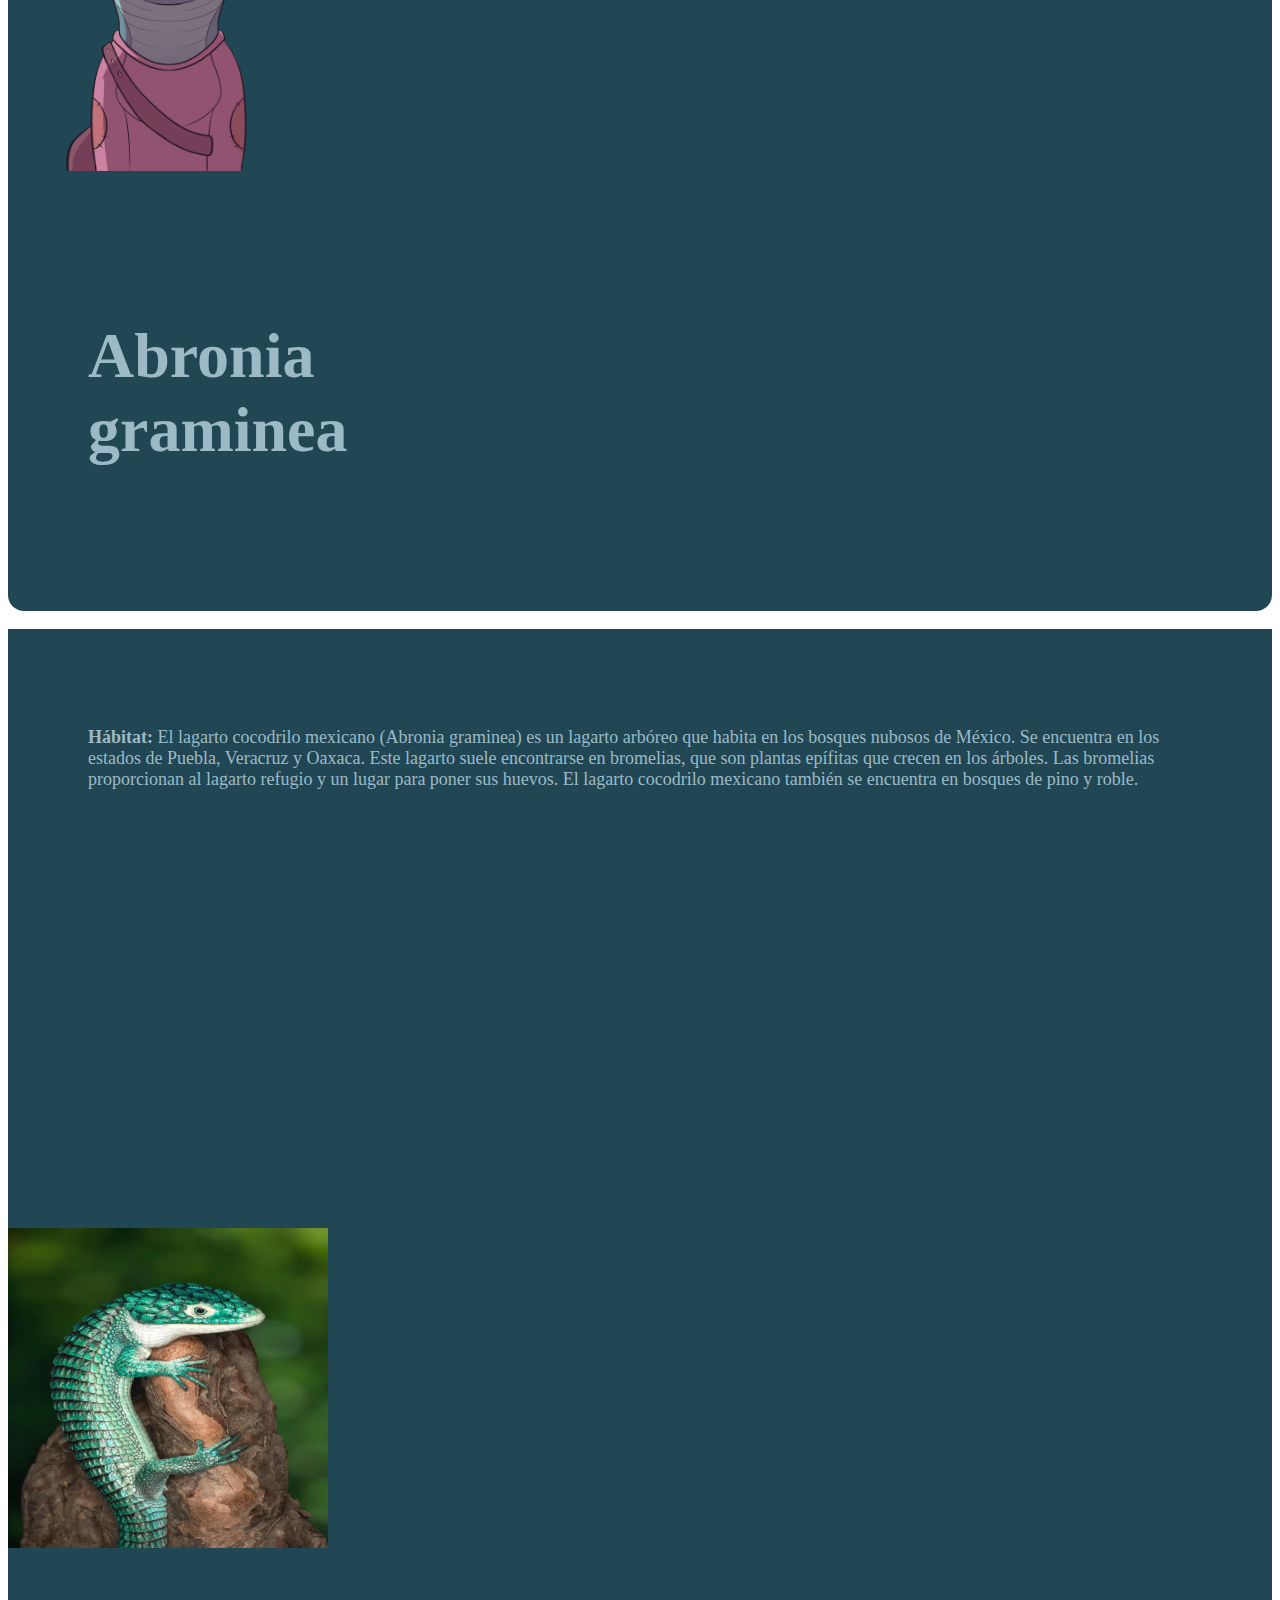
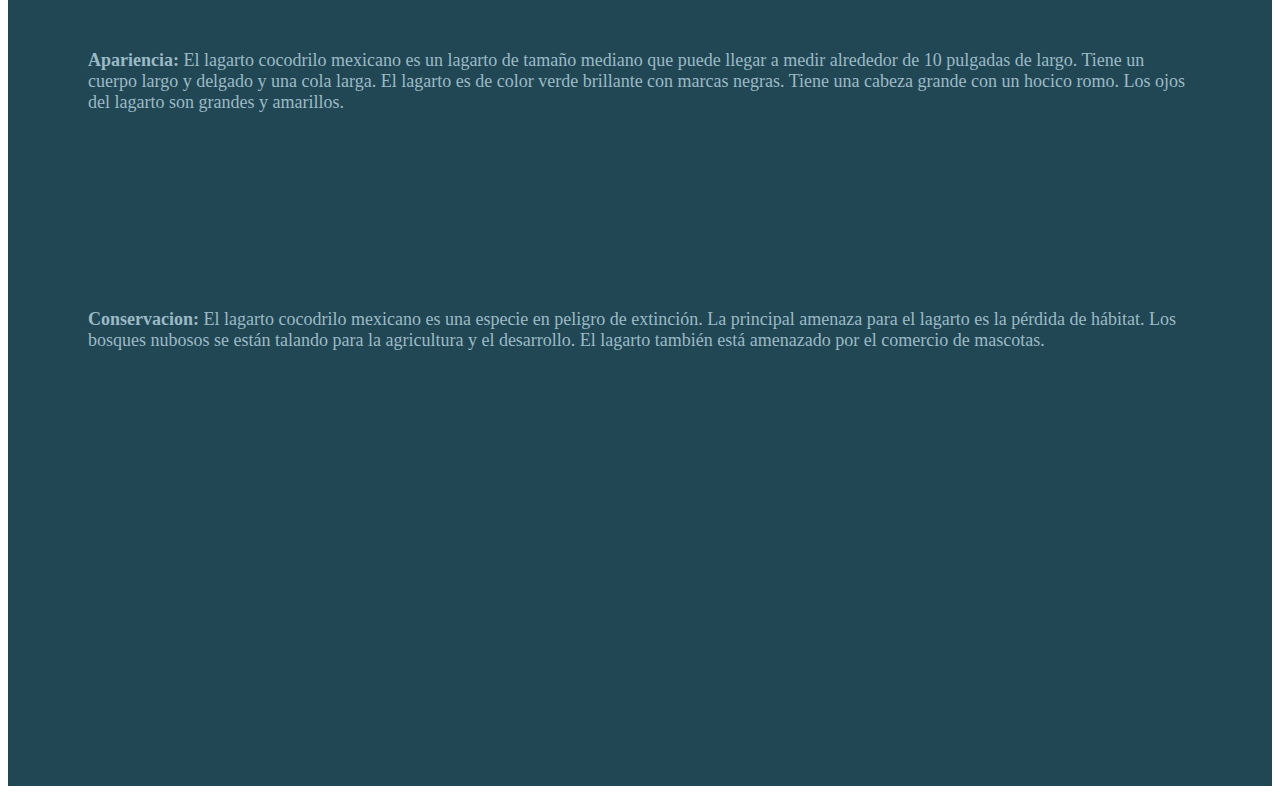
==== commit ca2e7bfe: "Todo listo" ====
--- a/animals.html
+++ b/animals.html
@@ -96,7 +96,7 @@
     <div class="row bg-c1-op" >
         
         <div class="col-sm-6 animal-info"><p><b>Hábitat:</b> Los cacomixtles son nativos de América, desde el suroeste de los Estados Unidos hasta América Central. Prefieren hábitats boscosos, selvas y áreas con vegetación densa, pero también pueden encontrarse en zonas urbanas y suburbanas.</p></div>
-        <div class="col-sm-6"> <br><iframe src="https://www.google.com/maps/embed?pb=!1m18!1m12!1m3!1d14917982.42204245!2d-108.42115862274662!3d24.098486694087583!2m3!1f0!2f0!3f0!3m2!1i1024!2i768!4f13.1!3m3!1m2!1s0x84043a3b88685353%3A0xed64b4be6b099811!2zTcOpeGljbw!5e0!3m2!1ses!2smx!4v1697266581633!5m2!1ses!2smx" width="500" height="300" style="border:0;" allowfullscreen="" loading="lazy" referrerpolicy="no-referrer-when-downgrade"></iframe></div>
+        <div class="col-sm-6"> <br><iframe src="https://www.google.com/maps/embed?pb=!1m18!1m12!1m3!1d14917982.42204245!2d-108.42115862274662!3d24.098486694087583!2m3!1f0!2f0!3f0!3m2!1i1024!2i768!4f13.1!3m3!1m2!1s0x84043a3b88685353%3A0xed64b4be6b099811!2zTcOpeGljbw!5e0!3m2!1ses!2smx!4v1697266581633!5m2!1ses!2smx" width="90" height="400" style="border:0; max-width: 100%;" allowfullscreen="" loading="lazy" referrerpolicy="no-referrer-when-downgrade"></iframe></div>
     </div>
 
     <div class="row bg-c1-op">
--- a/css/style.css
+++ b/css/style.css
@@ -13,6 +13,7 @@
 }
 body{
   color: var(--third-color);
+  max-width: 100%;
 }
 
 /* NAVBAR */
@@ -153,4 +154,10 @@
 .fondo-recetas{
   background-image: url(../img/Fondo/COCINA\ INICIO.png);
   background-attachment: fixed;
+}
+
+iframe {
+ 
+  width: 100%;
+  
 }